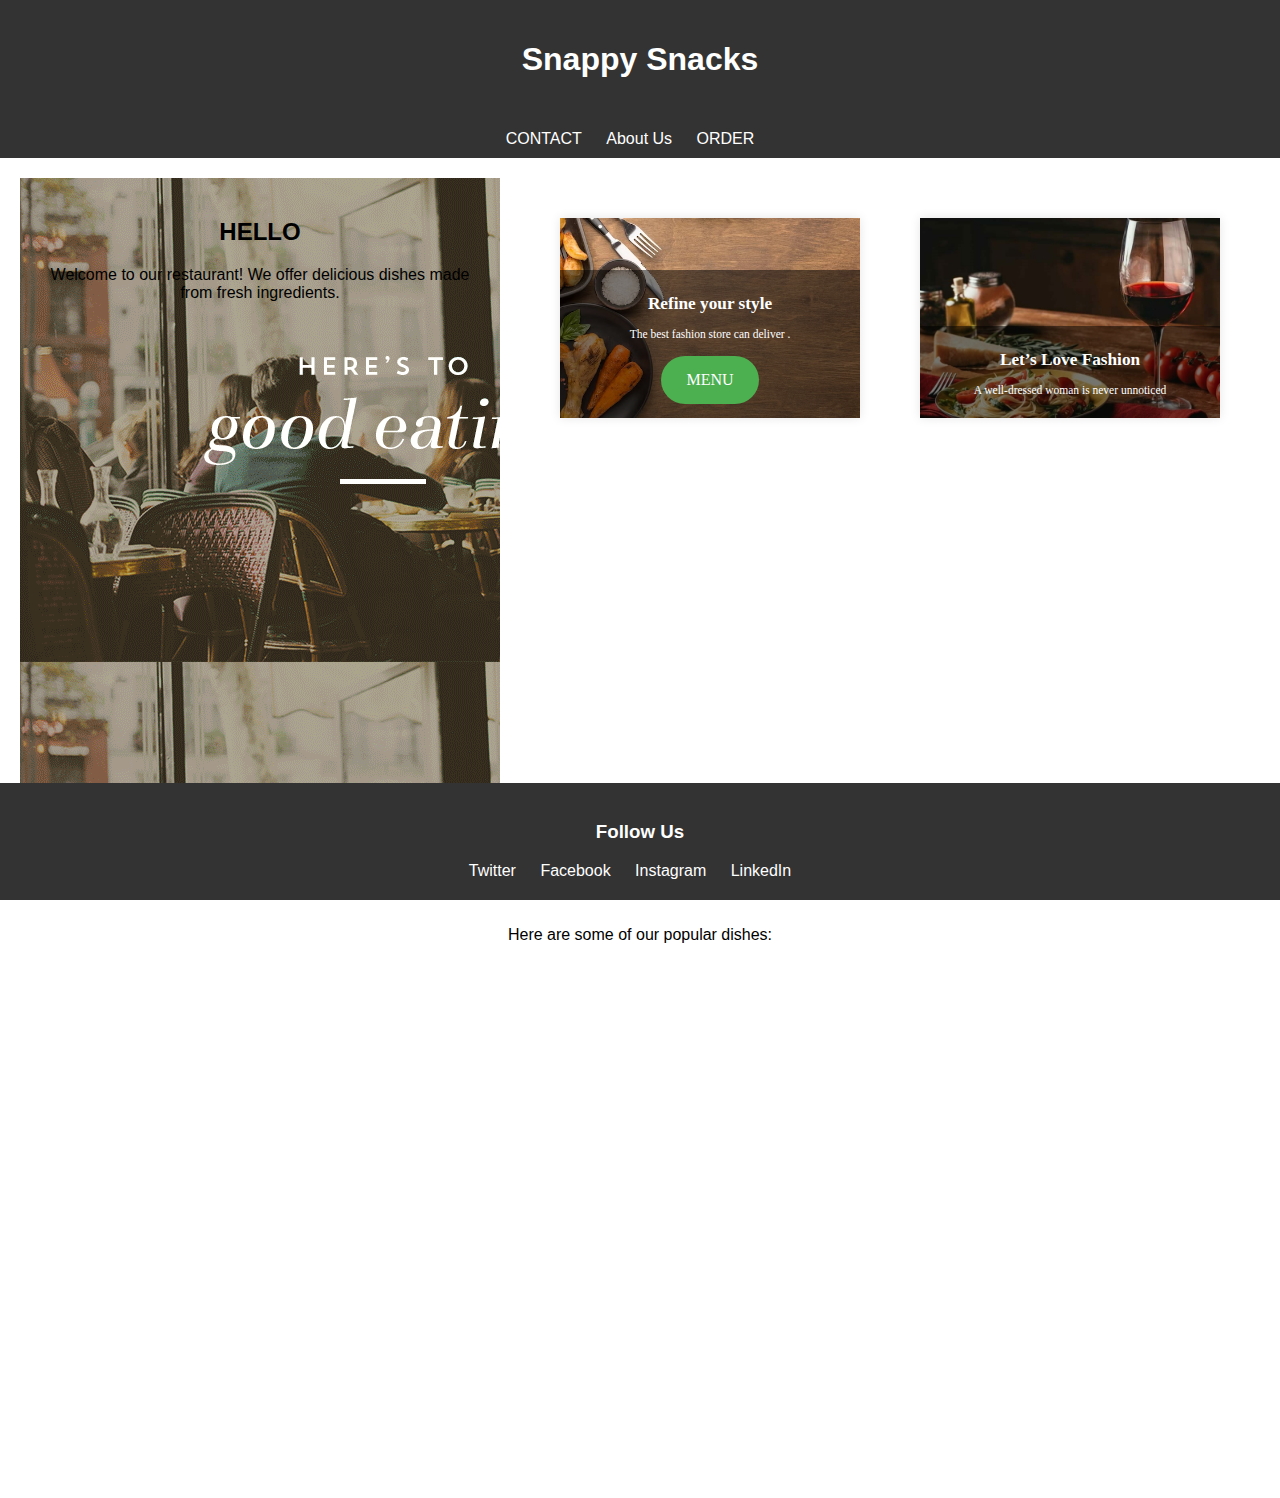
==== index.html @ 63ce0fe8 "Add files via upload" ====
<!DOCTYPE html>
<html lang="en">
<head>
<meta charset="UTF-8">
<meta name="viewport" content="width=device-width, initial-scale=1.0">
<title>Restaurant Website</title>
<link rel="stylesheet" href="RESTAURANT.css" type="text/css">
</head>
<body>
<div class="header">
  <h1>Snappy Snacks</h1>
</div>
<nav>
  <ul>
    <li><a href="file:///C:/Users/iecs/Desktop/VTRCSS/TUSHAR/CONTACT.html">CONTACT</a></li>
    <li><a href="file:///C:/Users/iecs/Desktop/VTRCSS/TUSHAR/ABOUT.html">About Us</a></li>
    <li><a href="file:///C:/Users/iecs/Desktop/VTRCSS/TUSHAR/ORDER.html">ORDER</a></li>
  </ul>
</nav>
<div class="container">
  <div class="box">
    <h2>HELLO</h2>
    <p>Welcome to our restaurant! We offer delicious dishes made from fresh ingredients.</p>
  </div>
  <div class="container">
    <div class="card">
  <img src="FOOD.jpg" alt="shopping">
      <div class="card-content">
        <h2>Refine your style</h2>
        <p>The best fashion store can deliver .</p>
        <a href="file:///C:/Users/iecs/Desktop/VTRCSS/TUSHAR/MENU.html" class="hover-button">MENU</a>
      </div>
    </div>
    <div class="card">
      <img src="PASTA.jpg" alt="shopping">
      <div class="card-content">
        <h2>Let’s Love Fashion</h2>
        <p>A well-dressed woman is never unnoticed</p>
      </div>
    </div>
  </div>
  <div class="box1">
    <h2>Menu</h2>
    <p>Here are some of our popular dishes:</p>
  </div>
 <footer>
  <div class="footer-container">
          <h3>Follow Us</h3>
          <ul>
              <li><a href="https://twitter.com/example">Twitter</a></li>
              <li><a href="https://facebook.com/example">Facebook</a></li>
              <li><a href="https://instagram.com/example">Instagram</a></li>
              <li><a href="https://linkedin.com/company/example">LinkedIn</a></li>
          </ul>
      </div>
  </div>
</footer> 
</body>
</html>
---- RESTAURANT.css ----
body {
    font-family: Arial, sans-serif;
    margin: 0;
    padding: 0;
      background-image: url('FOODD.jpg');
      background-size: cover; /* Cover the entire background */
      background-repeat: no-repeat;
}
      footer {
        background-color: #333;
        color: #fff;
        text-align: center;
        padding: 20px;
        position: fixed;
        bottom: 0;
        width: 100%;
       height: 1.container 
      max-width: 1200px;
      margin: 0 auto;
      padding: 20px
    }
  .header {
    background-color: #333;
    color: #fff;
    padding: 20px;
    text-align: center;
  }

  nav {
    background-color: #333;
    color: #fff;
    padding: 10px 20px;
    text-align: center;
  }

  ul {
    list-style-type: none;
    padding: 0;
    margin: 0;
  }

  li {
    display: inline-block;
    margin-right: 20px;
  }

  a {
    color: #fff;
    text-decoration: none;
    position: relative;
  }

  a::before {
    content: '';
    position: absolute;
    width: 100%;
    height: 2px;
    bottom: 0;
    left: 0;
    background-color: transparent;
    visibility: hidden;
    transform: scaleX(0);
    transition: all 0.3s ease-in-out;
  }

  a:hover::before {
    visibility: visible;
    transform: scaleX(1);
    background-color: #fff;
  }

  .container {

    display: flex;
    flex-wrap: wrap;
    justify-content: center;
    align-items: stretch;
    gap: 20px;
    padding: 20px;
  }

  .box1 {
    flex: 1 1 300px; /* Flex properties for responsive layout */
    background-image: url("HAMBERGER.gif");
    height: 600px;
    width: fit-content;
    padding: 20px;
    text-align: center;
    transition: background-color 0.3s ease;
  }

  .box1:hover {
    background-color: #ddd; /* Change background color on hover */
  }

  .box1 ul {
    padding: 0;
    margin: 0;
    text-align: left;
  }

  .box1 li {
    margin-bottom: 10px;
    transition: color 0.3s ease;
  }

  .box1 li:hover {
    color: #333; /* Change text color on hover */
  }
  .box {
    flex: 1 1 300px; /* Flex properties for responsive layout */
    background-image: url("FGIF.gif");
    height: 600px;
    width: fit-content;
    padding: 20px;
    text-align: center;
    transition: background-color 0.3s ease;
  }

  .box:hover {
    background-color: #ddd; /* Change background color on hover */
  }

  .box ul {
    padding: 0;
    margin: 0;
    text-align: left;
  }

  .box li {
    margin-bottom: 10px;
    transition: color 0.3s ease;
  }

  .box li:hover {
    color: #333; /* Change text color on hover */
  }

  .button {
    display: inline-block;
    background-color: #333;
    color: #fff;
    padding: 10px 20px;
    text-decoration: none;
    border: none;
    border-radius: 5px;
    cursor: pointer;
    transition: background-color 0.3s ease;
  }

  .button:hover {
    background-color: #555; /* Darken button color on hover */
  }

  .footer {
    background-color: #333;
    color: #fff;
    padding: 20px;
    text-align: center;
  }
  .card { font-family:copperplate gothic light;
    position: relative;
    width: 300px;
    height: 200px;
    margin: 20px;
    background-color: #fff;
    box-shadow: 0 0 10px rgba(0, 0, 0, 0.1);
    overflow: hidden;
    transition: transform 0.3s ease-in-out;
  }

  .card:hover {
    transform: scale(1.05);
  }

  .card img {
    width: 100%;
    height: 100%;
    object-fit: cover;
  }

  .card-content {
   font-family:copperplate gothic light;
   font-size:11.5px;
    position: absolute;
    bottom: 0;
    left: 0;
    right: 0;
    padding: 10px;
    background-color: rgba(0, 0, 0, 0.5);
    color: #fff;
    text-align: center;
  }
.content-container:hover{
 background-color: transparent;
}00PX;
  }
  .popup-button {
    background-color: #4CAF50; /* Green */
    border: none;
    color: white;
    padding: 15px 25px;
    text-align: center;
    text-decoration: none;
    display: inline-block;
    font-size: 16px;
    margin: 4px 2px;
    cursor: pointer;
    border-radius: 8px;
    transition: transform 0.3s ease;
  }
  
  .popup-button:hover {
    transform: translateY(-5px);
  }
  .hover-button {
    background-color: #4CAF50; /* Green */
    border: none;
    color: white;
    padding: 15px 25px;
    text-align: center;
    text-decoration: none;
    display: inline-block;
    font-size: 16px;
    margin: 4px 2px;
    cursor: pointer;
    border-radius: 30px;
    transition: background-color 0.3s ease;
  }
  
  .hover-button:hover {
    background-color: transparent; /* Change to transparent on hover */
    color: #4CAF50; /* Text color change to green */
    border: 2px solid #4CAF50; /* Add a green border on hover */
  }
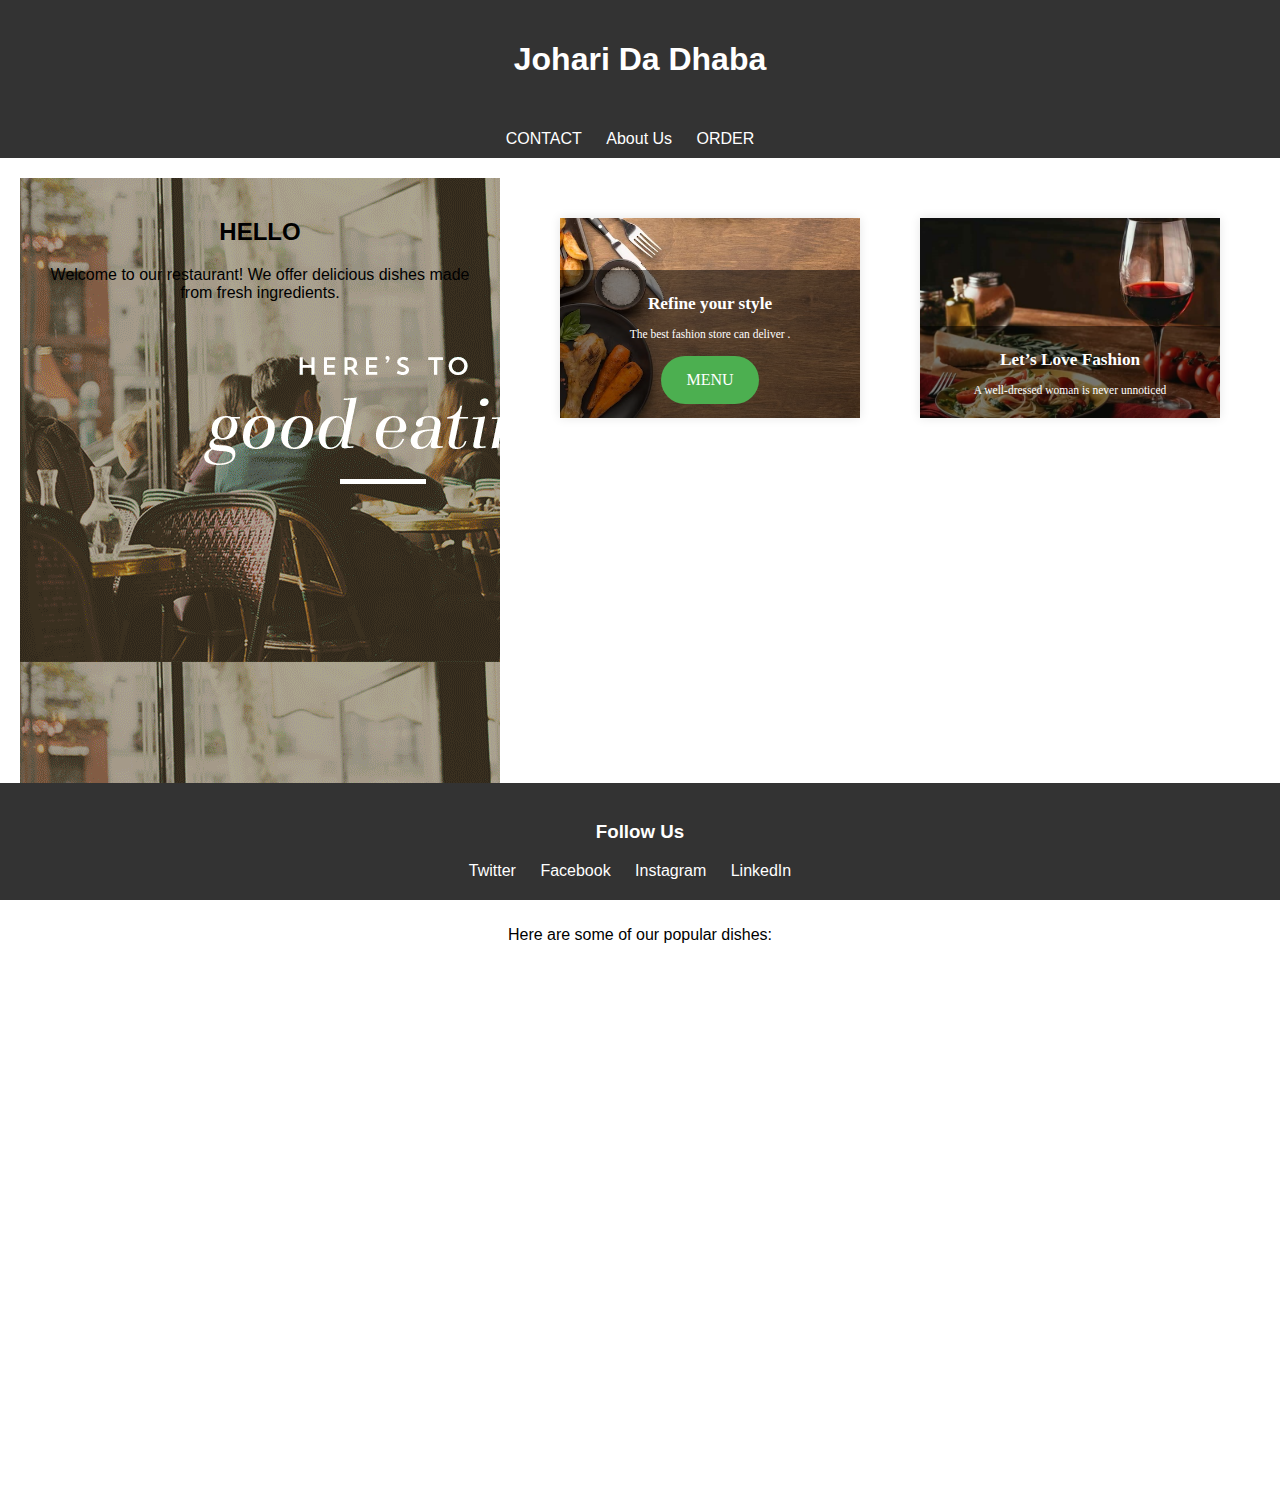
==== commit 7538251e: "Update index.html" ====
--- a/index.html
+++ b/index.html
@@ -8,13 +8,13 @@
 </head>
 <body>
 <div class="header">
-  <h1>Snappy Snacks</h1>
+  <h1>Johari Da Dhaba</h1>
 </div>
 <nav>
   <ul>
-    <li><a href="file:///C:/Users/iecs/Desktop/VTRCSS/TUSHAR/CONTACT.html">CONTACT</a></li>
-    <li><a href="file:///C:/Users/iecs/Desktop/VTRCSS/TUSHAR/ABOUT.html">About Us</a></li>
-    <li><a href="file:///C:/Users/iecs/Desktop/VTRCSS/TUSHAR/ORDER.html">ORDER</a></li>
+    <li><a href="CONTACT.html">CONTACT</a></li>
+    <li><a href="ABOUT.html">About Us</a></li>
+    <li><a href="ORDER.html">ORDER</a></li>
   </ul>
 </nav>
 <div class="container">
@@ -28,7 +28,7 @@
       <div class="card-content">
         <h2>Refine your style</h2>
         <p>The best fashion store can deliver .</p>
-        <a href="file:///C:/Users/iecs/Desktop/VTRCSS/TUSHAR/MENU.html" class="hover-button">MENU</a>
+        <a href="MENU.html" class="hover-button">MENU</a>
       </div>
     </div>
     <div class="card">
@@ -47,10 +47,10 @@
   <div class="footer-container">
           <h3>Follow Us</h3>
           <ul>
-              <li><a href="https://twitter.com/example">Twitter</a></li>
-              <li><a href="https://facebook.com/example">Facebook</a></li>
-              <li><a href="https://instagram.com/example">Instagram</a></li>
-              <li><a href="https://linkedin.com/company/example">LinkedIn</a></li>
+              <li><a href="https://twitter.com/login">Twitter</a></li>
+              <li><a href="https://www.facebook.com/login">Facebook</a></li>
+              <li><a href="https://www.instagram.com/login/">Instagram</a></li>
+              <li><a href="https://www.linkedin.com/login">LinkedIn</a></li>
           </ul>
       </div>
   </div>
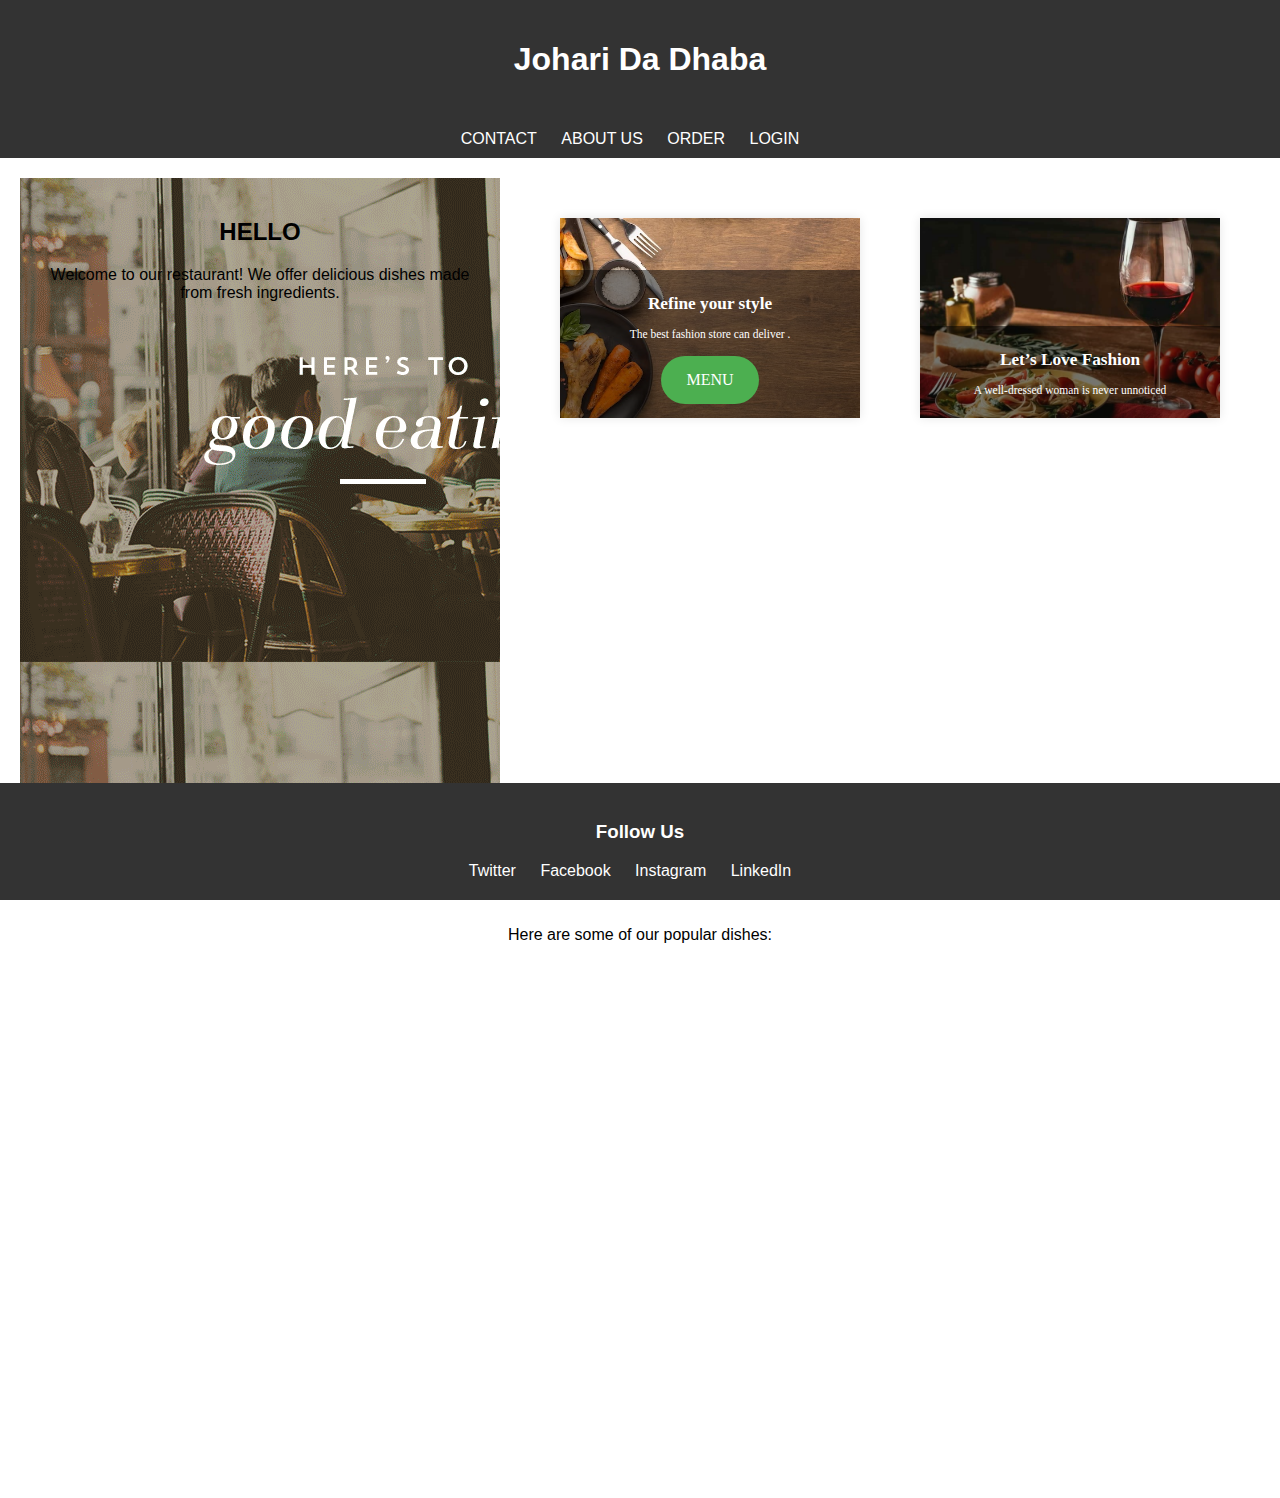
==== commit d235005f: "Update index.html" ====
--- a/index.html
+++ b/index.html
@@ -13,8 +13,9 @@
 <nav>
   <ul>
     <li><a href="CONTACT.html">CONTACT</a></li>
-    <li><a href="ABOUT.html">About Us</a></li>
+    <li><a href="ABOUT.html">ABOUT US</a></li>
     <li><a href="ORDER.html">ORDER</a></li>
+    <li><a href="login.html">LOGIN</a></li>
   </ul>
 </nav>
 <div class="container">
